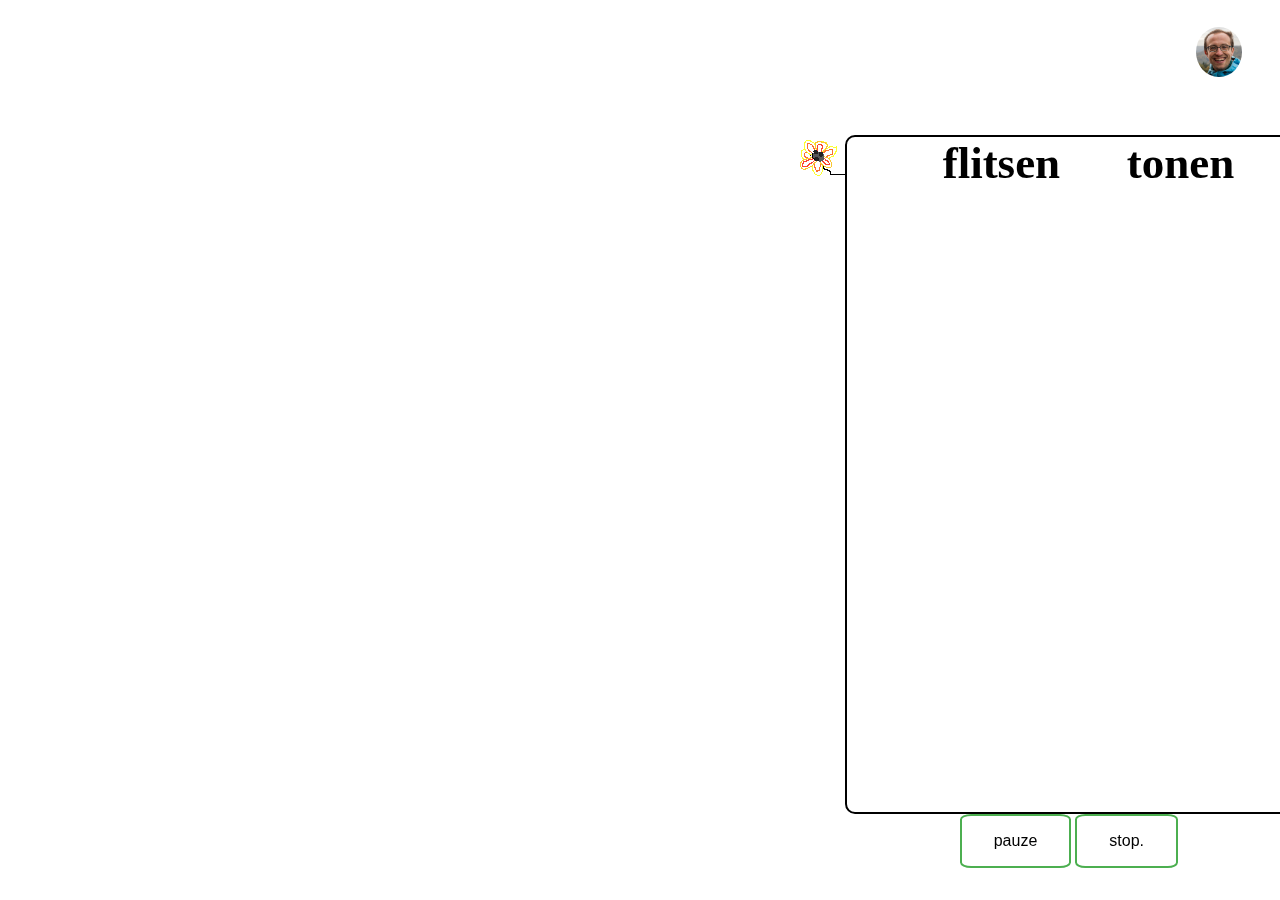
==== bloemenflitsen/bloemenflitsen.html @ 674b191f "first commit" ====
<!DOCTYPE html>

<html lang="nl">
	<head>
		<!-- 
            de charset gebruikt de computer om tekens op te slaan als een stroom van bytes. 
            UTF-8 wordt door HTML5 specificaties aanbevolen.
        -->
		<meta charset="UTF-8" />
		<meta name="viewport" content="width=device-width, initial-scale=1.0" />
		<link rel="stylesheet" type="text/css" href="styles.css" />
		<title>bloemen flitsen met kleuters</title>
	</head>
	<body>
		<header>
			<h1></h1>
			<a href="../index.html"
				><img src="../Marcus_kleiner.jpg" id="linkHomePage"
			/></a>
		</header>
		<main>
			<section id="flitsSectie"></section>
			<section id="weergaveSectie"></section>
			<div id="config">
				<div id="configPull" value="in">
					<img src="resources/bloemetjepicto.png" />
				</div>
				<div class="tabs">
					<h2 id="flitsConfig">flitsen</h2>
					<h2 id="tonenConfig">tonen</h2>
				</div>
				<h3></h3>
				<div id="configInhoud"></div>
			</div>
			<script type="text/javascript" src="variables.js"></script>
			<script type="text/javascript" src="../helperfunction.js"></script>
			<script type="text/javascript" src="pageSetup.js"></script>
			<!--<script type="text/javascript" src="main.js"></script>-->
		</main>
	</body>
	<html></html>
</html>
---- bloemenflitsen/styles.css ----
/* main settings */
:root {
	--configPullerSize: 20px;
}
* {
	margin: 0;
	padding: 0;
}

main {
	font-size: 30px;
}

h3 {
	font-size: 1em;
}

p {
	font-size: 1em;
}

#linkHomePage {
	position: fixed;
	right: 3%;
	top: 3%;
	height: 50px;
	margin: 0 auto;
	border-radius: 100%;
}
/* flitsen part */
#flitsSectie {
	width: 75%;
}
#showFlits {
	width: 100%;
	height: 90vh;
	display: flex;
}
#showFlits img {
	margin: 0 auto;
}
#showFlits .textContainer {
	background-color: white;
	border-radius: 5%;
	position: absolute;
	bottom: 20%;
	right: 20%;
	padding: 1rem 2rem;
}
#showFlits p {
	font-size: 2em;
	color: black;
}

#flitsSectie .buttonsContainer {
	position: fixed;
	right: 100px;
}

#flitsSectie button {
	background-color: white;
	color: black;
	border: 2px solid #4caf50;
	border-radius: 10%;
	padding: 16px 32px;
	text-align: center;
	text-decoration: none;
	display: inline-block;
	font-size: 16px;
	margin: 4px 2px;
	transition-duration: 0.4s;
	cursor: pointer;
}

#flitsSectie button:hover {
	background-color: #4caf50;
	color: white;
}
#flitsSectie button.clicked {
	background-color: #4caf50;
	color: white;
}
/* info part */
.mainGrid {
	width: 66%;
	height: 100vh;
	display: grid;
	grid-template: repeat(10, 1fr) / repeat(10, 1fr);
	align-items: center;
	justify-items: center;
}
.mainGrid img {
	max-width: 100%;
	height: auto;
	max-height: 50vh;
	z-index: 1;
}

/* config part */
#config {
	position: fixed;
	border: 2px solid black;
	border-radius: 10px;
	left: 100%;
	top: 15vh;
	width: 35%;
	height: 75vh;
	transition: left 2s;
	z-index: 5;
	background-color: white;
}

#configPull {
	position: relative;
	left: -3rem;
	top: 0;
	height: 3rem;
	width: 3rem;
	display: inline;
}
.tabs {
	display: inline-flex;
	justify-content: space-around;
	width: 80%;
}

#config table {
	min-width: 400px;
}
#config .bloemnaamContainer {
	display: flex;
}
#config .bloemnaamContainer img {
	height: 1.5rem;
	width: 1.5rem;
	visibility: hidden;
}

/* too small screens */
/* img {
	width: inherit;
} */
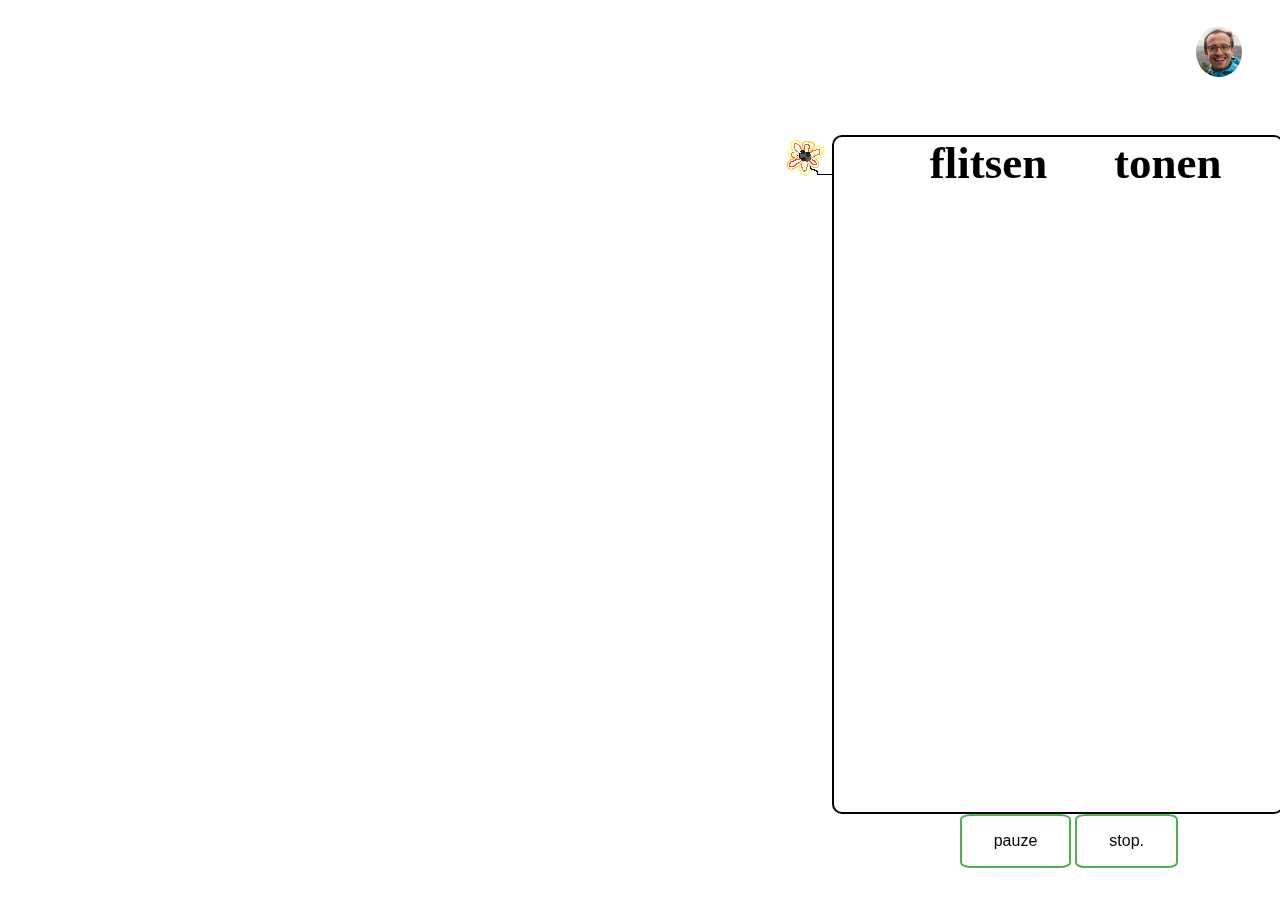
==== commit 95f7e96c: "proberen het te stroomlijnen 27 mei" ====
--- a/bloemenflitsen/bloemenflitsen.html
+++ b/bloemenflitsen/bloemenflitsen.html
@@ -22,14 +22,14 @@
 			<section id="flitsSectie"></section>
 			<section id="weergaveSectie"></section>
 			<div id="config">
-				<div id="configPull" value="in">
+				<div id="configPuller" value="in">
 					<img src="resources/bloemetjepicto.png" />
 				</div>
-				<div class="tabs">
-					<h2 id="flitsConfig">flitsen</h2>
-					<h2 id="tonenConfig">tonen</h2>
+				<div id="configTabs">
+					<h2 id="flitsConfigHeader">flitsen</h2>
+					<h2 id="tonenConfigHeader">tonen</h2>
 				</div>
-				<h3></h3>
+
 				<div id="configInhoud"></div>
 			</div>
 			<script type="text/javascript" src="variables.js"></script>
--- a/bloemenflitsen/styles.css
+++ b/bloemenflitsen/styles.css
@@ -110,7 +110,7 @@
 	background-color: white;
 }
 
-#configPull {
+#configPuller {
 	position: relative;
 	left: -3rem;
 	top: 0;
@@ -118,7 +118,7 @@
 	width: 3rem;
 	display: inline;
 }
-.tabs {
+#configTabs {
 	display: inline-flex;
 	justify-content: space-around;
 	width: 80%;
